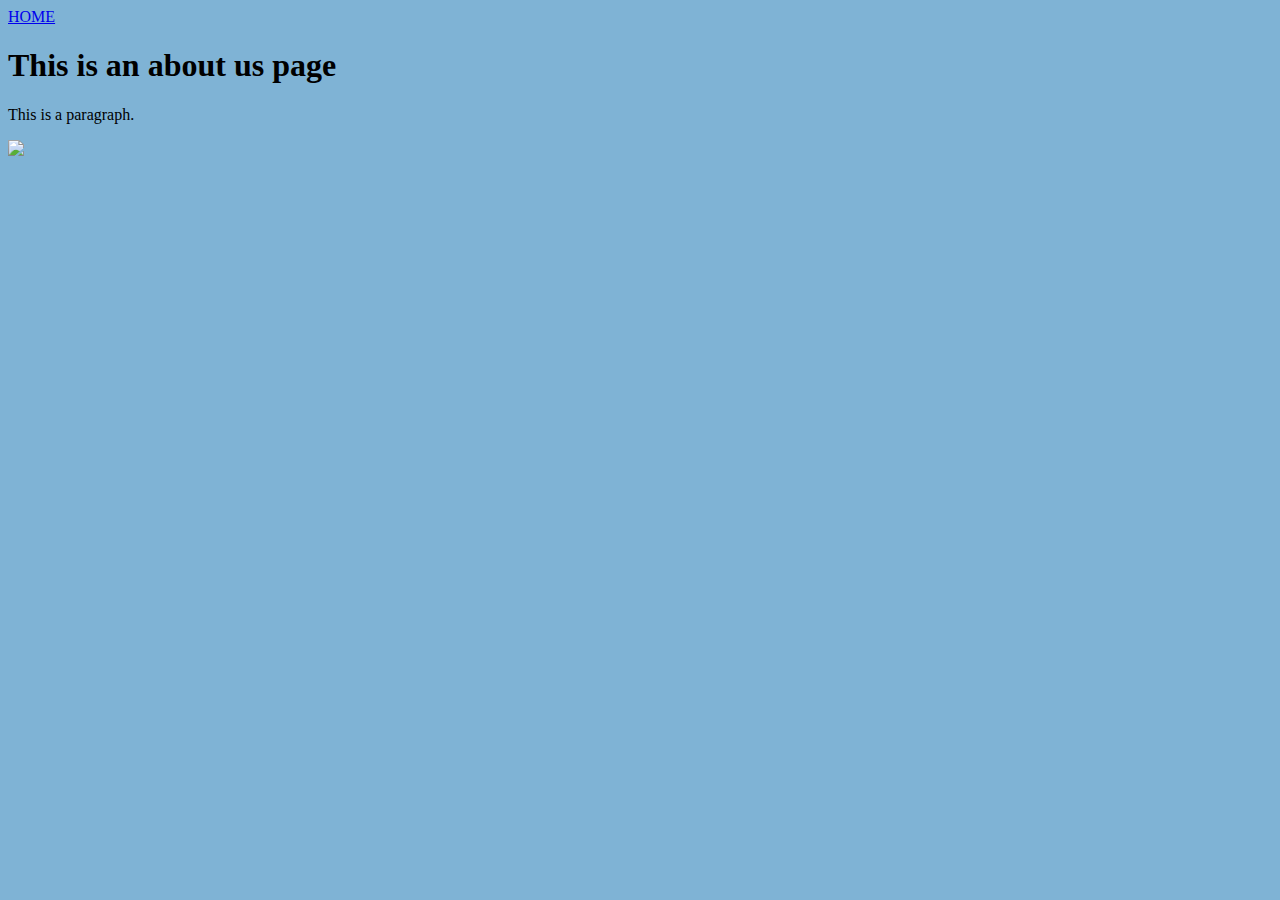
==== ABOUT US.html @ d10ed384 "rename changes made to the html files" ====
<!DOCTYPE html>
<html>
    <head>
        <title>ABOUT US</title>
    </head>
    <body bgcolor="#7FB3D5">

        <a href="HOME.html">HOME </a>   



    <h1>This is an about us page</h1>
    <p>This is a paragraph.</p>

    <img src="assets/images/home.jpg">     
    </body>
</html>
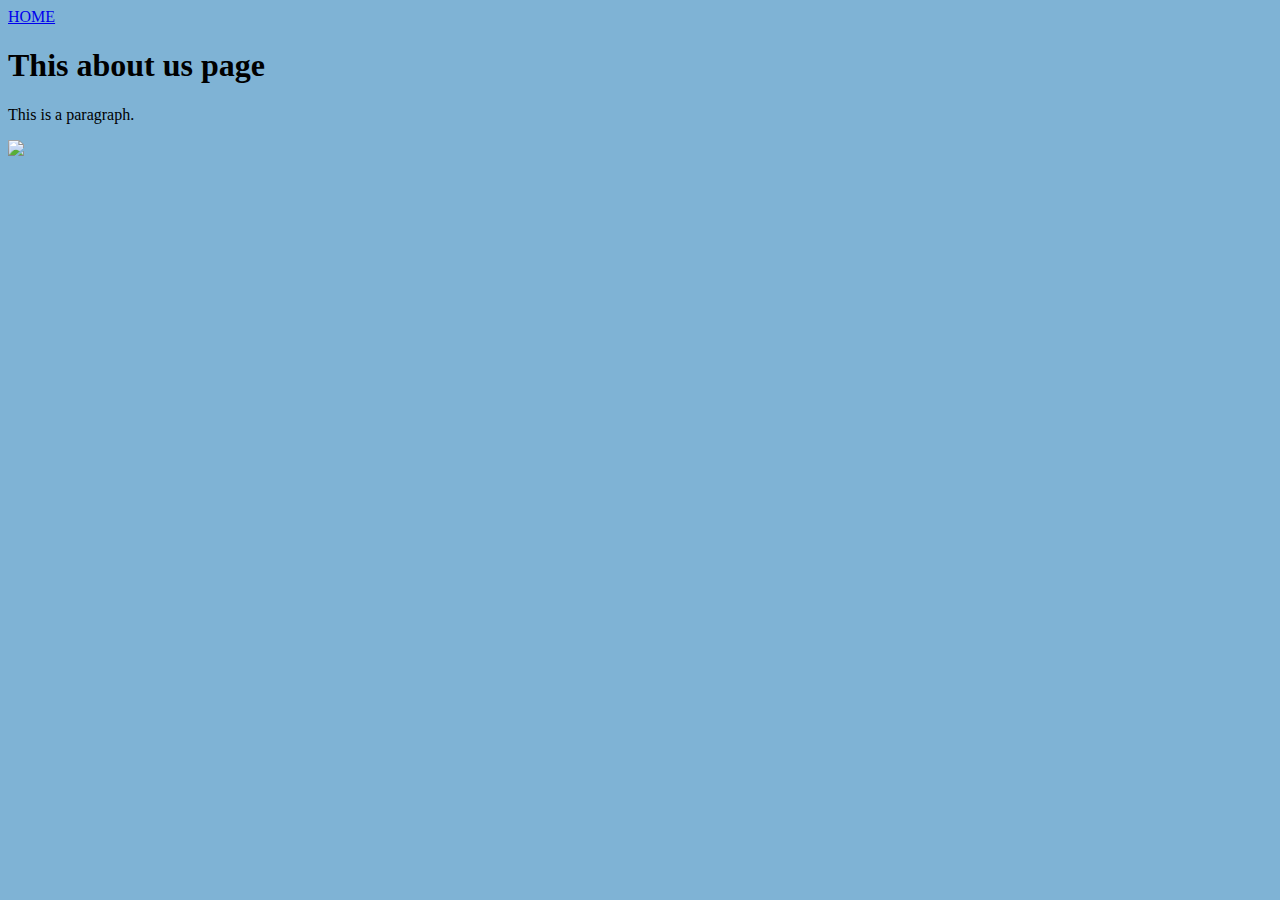
==== commit 0fcc1919: "changes made to files" ====
--- a/ABOUT US.html
+++ b/ABOUT US.html
@@ -9,7 +9,7 @@
 
 
 
-    <h1>This is an about us page</h1>
+    <h1>This about us page</h1>
     <p>This is a paragraph.</p>
 
     <img src="assets/images/home.jpg">     
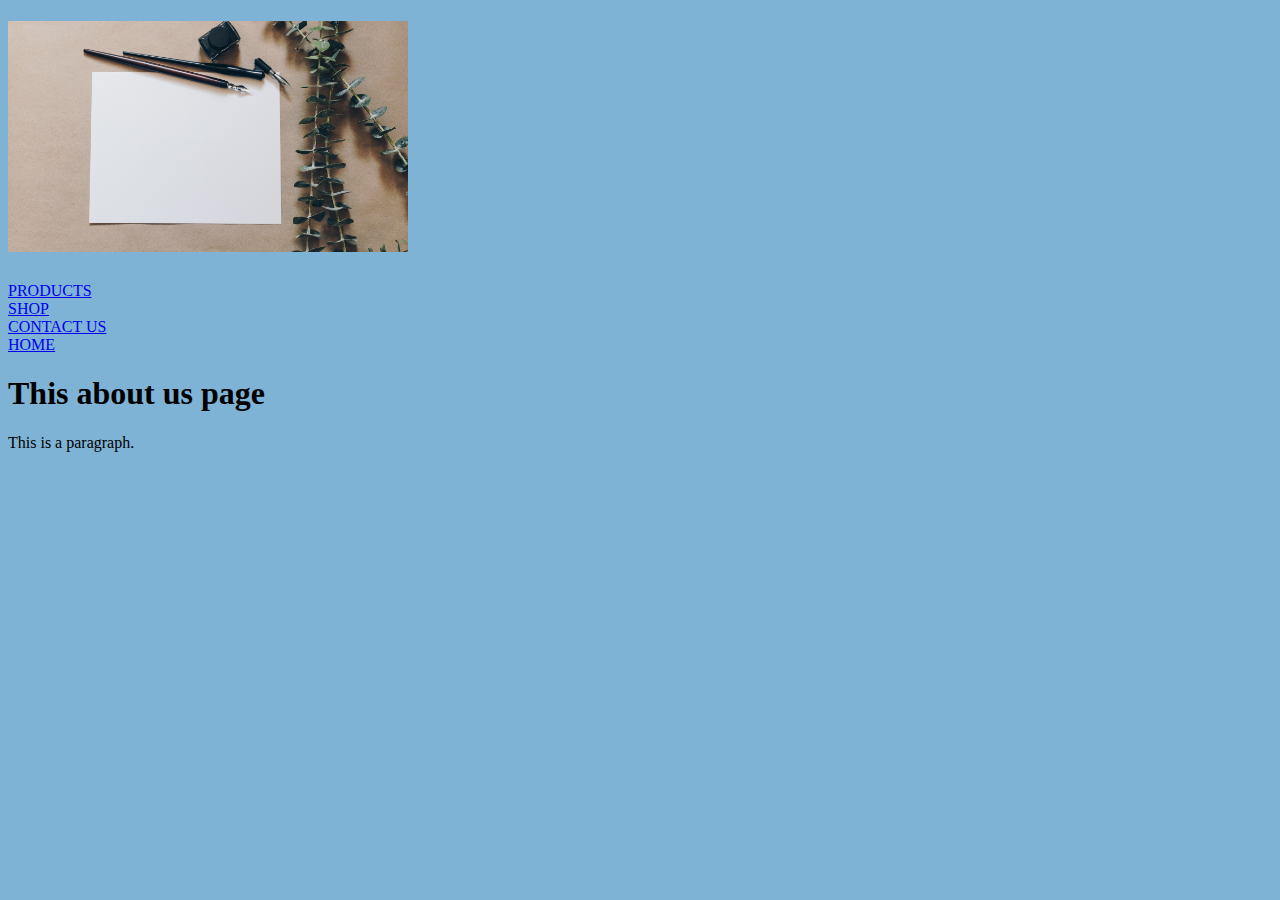
==== commit 21d78ba6: "changes made to index.html files" ====
--- a/ABOUT US.html
+++ b/ABOUT US.html
@@ -4,14 +4,17 @@
         <title>ABOUT US</title>
     </head>
     <body bgcolor="#7FB3D5">
+        <h1><img src="6.jpg" width="400"
+            alt="All About Greetings" title="All About Greetings"></h1>
 
-        <a href="HOME.html">HOME </a>   
+            <li><a href="PRODUCTS.html">PRODUCTS</a></li>
+            <li><a href="SHOP.html">SHOP</a></li>
+            <li><a href="CONTACT US.html">CONTACT US</a></li>
 
-
+        <a href="index.html">HOME </a>   
 
     <h1>This about us page</h1>
     <p>This is a paragraph.</p>
-
-    <img src="assets/images/home.jpg">     
+      
     </body>
 </html>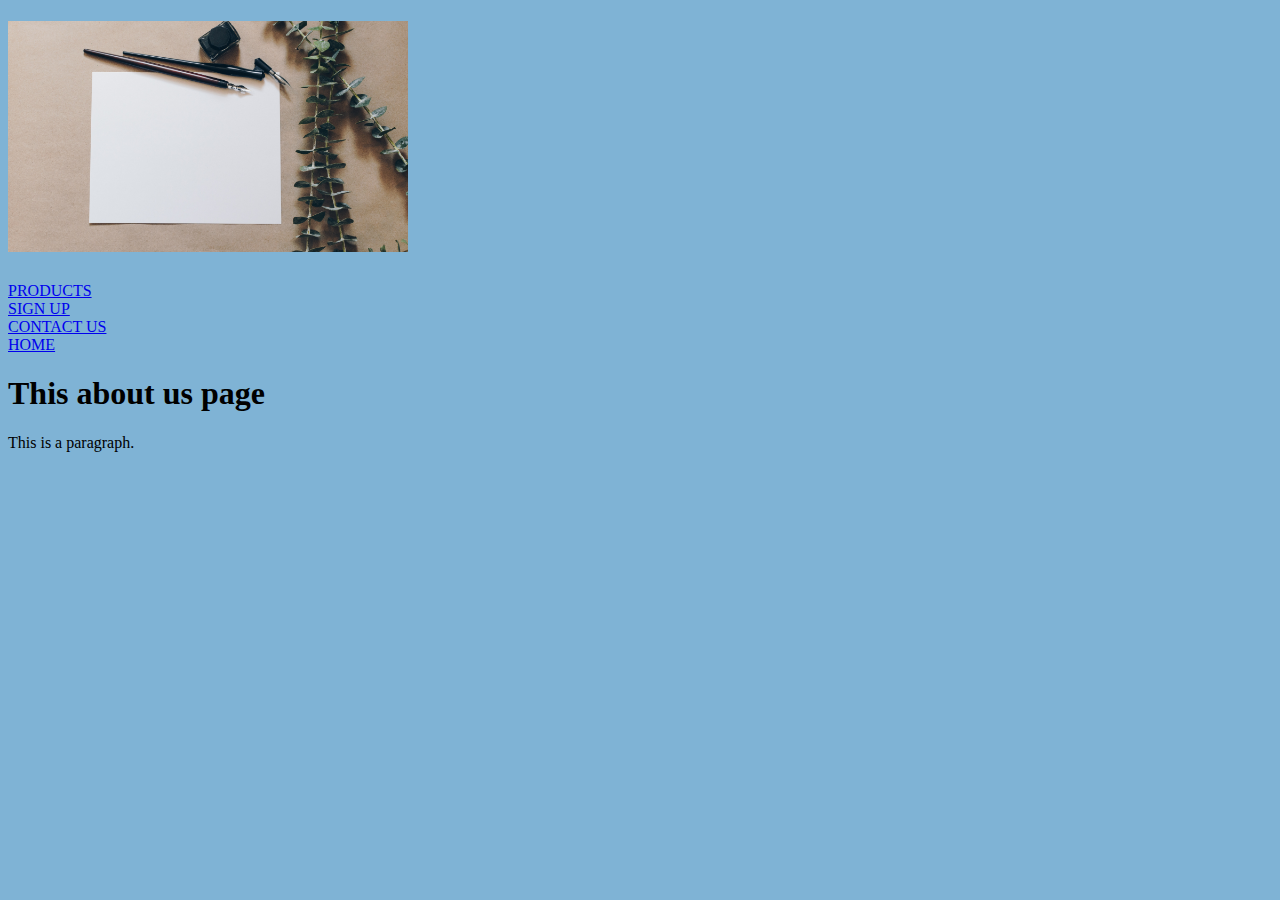
==== commit 0df18743: "all the changes made to the html files" ====
--- a/ABOUT US.html
+++ b/ABOUT US.html
@@ -8,7 +8,7 @@
             alt="All About Greetings" title="All About Greetings"></h1>
 
             <li><a href="PRODUCTS.html">PRODUCTS</a></li>
-            <li><a href="SHOP.html">SHOP</a></li>
+            <li><a href="SIGN UP.html">SIGN UP</a></li>
             <li><a href="CONTACT US.html">CONTACT US</a></li>
 
         <a href="index.html">HOME </a>   
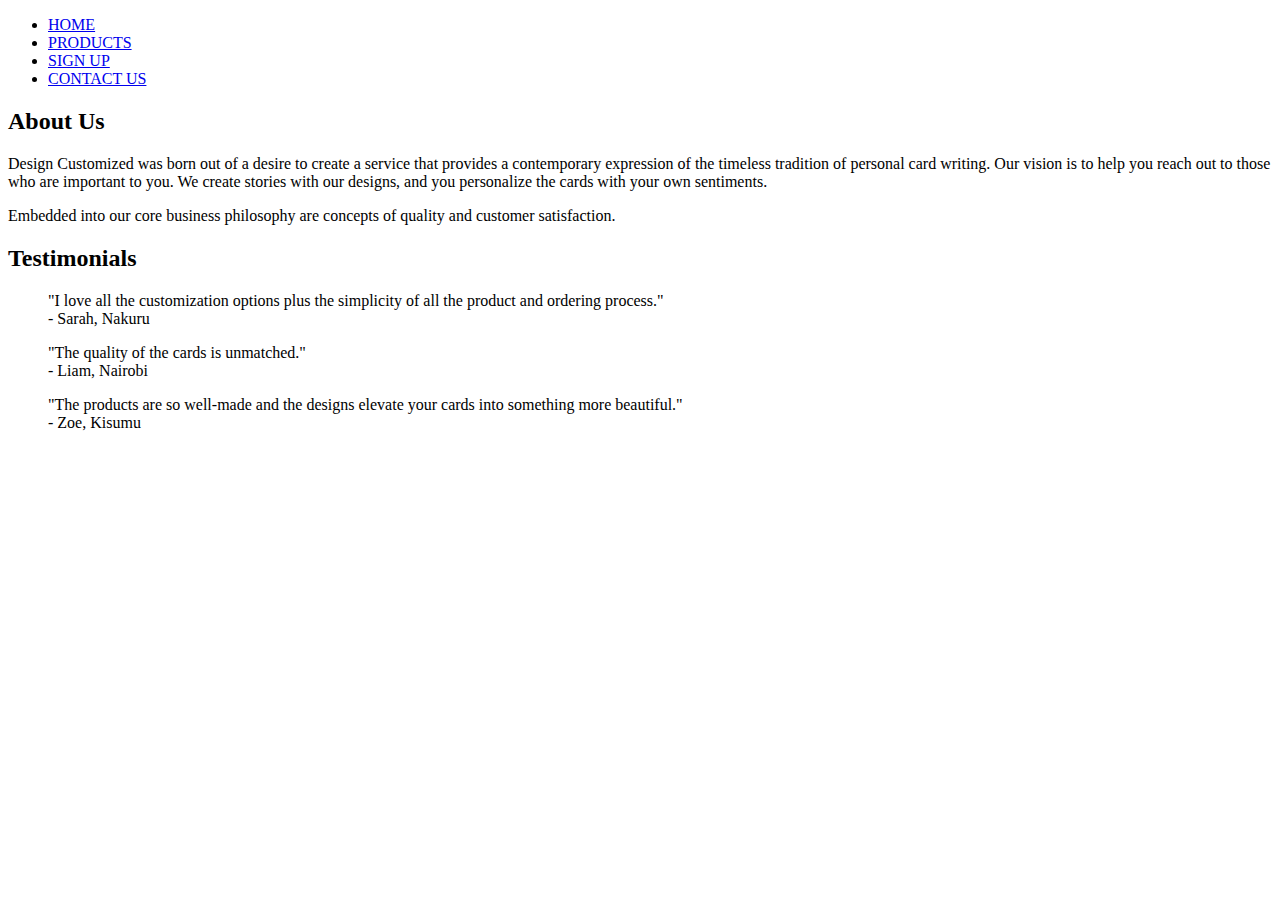
==== commit 951ec201: "all the changes made to the html files and folder" ====
--- a/ABOUT US.html
+++ b/ABOUT US.html
@@ -1,20 +1,37 @@
 <!DOCTYPE html>
 <html>
-    <head>
-        <title>ABOUT US</title>
-    </head>
-    <body bgcolor="#7FB3D5">
-        <h1><img src="6.jpg" width="400"
-            alt="All About Greetings" title="All About Greetings"></h1>
+<head>
+    <title>About Us</title>
+</head>
+<body>
+    <header>
+        <nav>
+            <ul>
+                <li><a href="index.html">HOME</a></li>
+                <li><a href="PRODUCTS.html">PRODUCTS</a></li>
+                <li><a href="SIGN UP.html">SIGN UP</a></li>
+                <li><a href="CONTACT US.html">CONTACT US</a></li>
+            </ul>
+        </nav>
+    </header>
 
-            <li><a href="PRODUCTS.html">PRODUCTS</a></li>
-            <li><a href="SIGN UP.html">SIGN UP</a></li>
-            <li><a href="CONTACT US.html">CONTACT US</a></li>
+    <section>
+        <h2>About Us</h2>
+        <p>Design Customized was born out of a desire to create a service that provides a contemporary expression of the timeless tradition of personal card writing. Our vision is to help you reach out to those who are important to you. We create stories with our designs, and you personalize the cards with your own sentiments.</p>
+        <p>Embedded into our core business philosophy are concepts of quality and customer satisfaction.</p>
+    </section>
 
-        <a href="index.html">HOME </a>   
-
-    <h1>This about us page</h1>
-    <p>This is a paragraph.</p>
-      
-    </body>
-</html>+    <section> 
+        <h2>Testimonials</h2>
+        <blockquote>
+            <p>"I love all the customization options plus the simplicity of all the product and ordering process."<br>- Sarah, Nakuru</p>
+        </blockquote>
+        <blockquote>
+            <p>"The quality of the cards is unmatched."<br>- Liam, Nairobi</p>
+        </blockquote>
+        <blockquote>
+            <p>"The products are so well-made and the designs elevate your cards into something more beautiful."<br>- Zoe, Kisumu</p>
+        </blockquote>
+    </section>
+</body>
+</html>
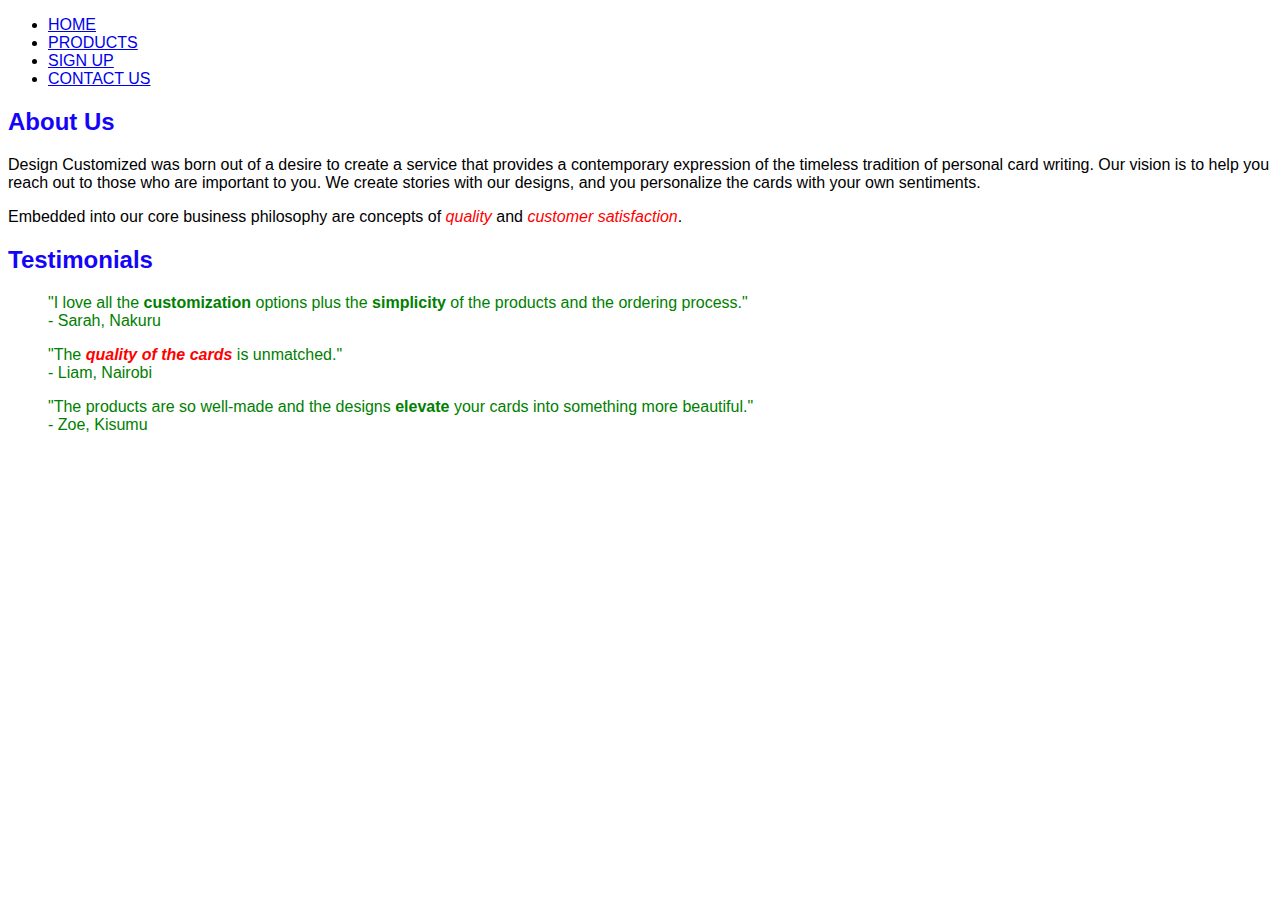
==== commit 5d24934e: "all the changes made to the html files" ====
--- a/ABOUT US.html
+++ b/ABOUT US.html
@@ -2,10 +2,32 @@
 <html>
 <head>
     <title>About Us</title>
+    <style>
+        body {
+            font-family: Arial, sans-serif;
+        }
+
+        /* CSS styles for color styling */
+        #header-nav {
+            background-color: #ffffff;
+        }
+
+        .section-title {
+            color: rgb(21, 5, 248);
+        }
+
+        .testimonial {
+            color: green;
+        }
+
+        .highlight-text {
+            color: red;
+        }
+    </style>
 </head>
 <body>
     <header>
-        <nav>
+        <nav id="header-nav">
             <ul>
                 <li><a href="index.html">HOME</a></li>
                 <li><a href="PRODUCTS.html">PRODUCTS</a></li>
@@ -16,22 +38,31 @@
     </header>
 
     <section>
-        <h2>About Us</h2>
-        <p>Design Customized was born out of a desire to create a service that provides a contemporary expression of the timeless tradition of personal card writing. Our vision is to help you reach out to those who are important to you. We create stories with our designs, and you personalize the cards with your own sentiments.</p>
-        <p>Embedded into our core business philosophy are concepts of quality and customer satisfaction.</p>
+        <h2 class="section-title">About Us</h2>
+        <p>Design Customized was born out of a desire 
+        to create a service that provides a contemporary 
+        expression of the timeless tradition of personal card writing. 
+        Our vision is to help you reach out to those who are important to you. 
+        We create stories with our designs, and you personalize 
+        the cards with your own sentiments.</p>
+        <p>Embedded into our core business philosophy are concepts 
+        of <em class="highlight-text">quality</em> and <em class="highlight-text">customer satisfaction</em>.</p>
     </section>
 
     <section> 
-        <h2>Testimonials</h2>
-        <blockquote>
-            <p>"I love all the customization options plus the simplicity of all the product and ordering process."<br>- Sarah, Nakuru</p>
+        <h2 class="section-title">Testimonials</h2>
+        <blockquote class="testimonial">
+            <p>"I love all the <strong> customization </strong> options plus the <strong> simplicity </strong> of the products and the ordering process."<br>- Sarah, Nakuru</p>
         </blockquote>
-        <blockquote>
-            <p>"The quality of the cards is unmatched."<br>- Liam, Nairobi</p>
+        <blockquote class="testimonial">
+            <p>"The <em class="highlight-text"> <strong> quality of the cards </strong> </em> is unmatched."<br>- Liam, Nairobi</p>
         </blockquote>
-        <blockquote>
-            <p>"The products are so well-made and the designs elevate your cards into something more beautiful."<br>- Zoe, Kisumu</p>
+        <blockquote class="testimonial">
+            <p>"The products are so well-made and the designs <strong> elevate</strong> your cards into something more beautiful."<br>- Zoe, Kisumu</p>
         </blockquote>
     </section>
 </body>
 </html>
+
+
+
